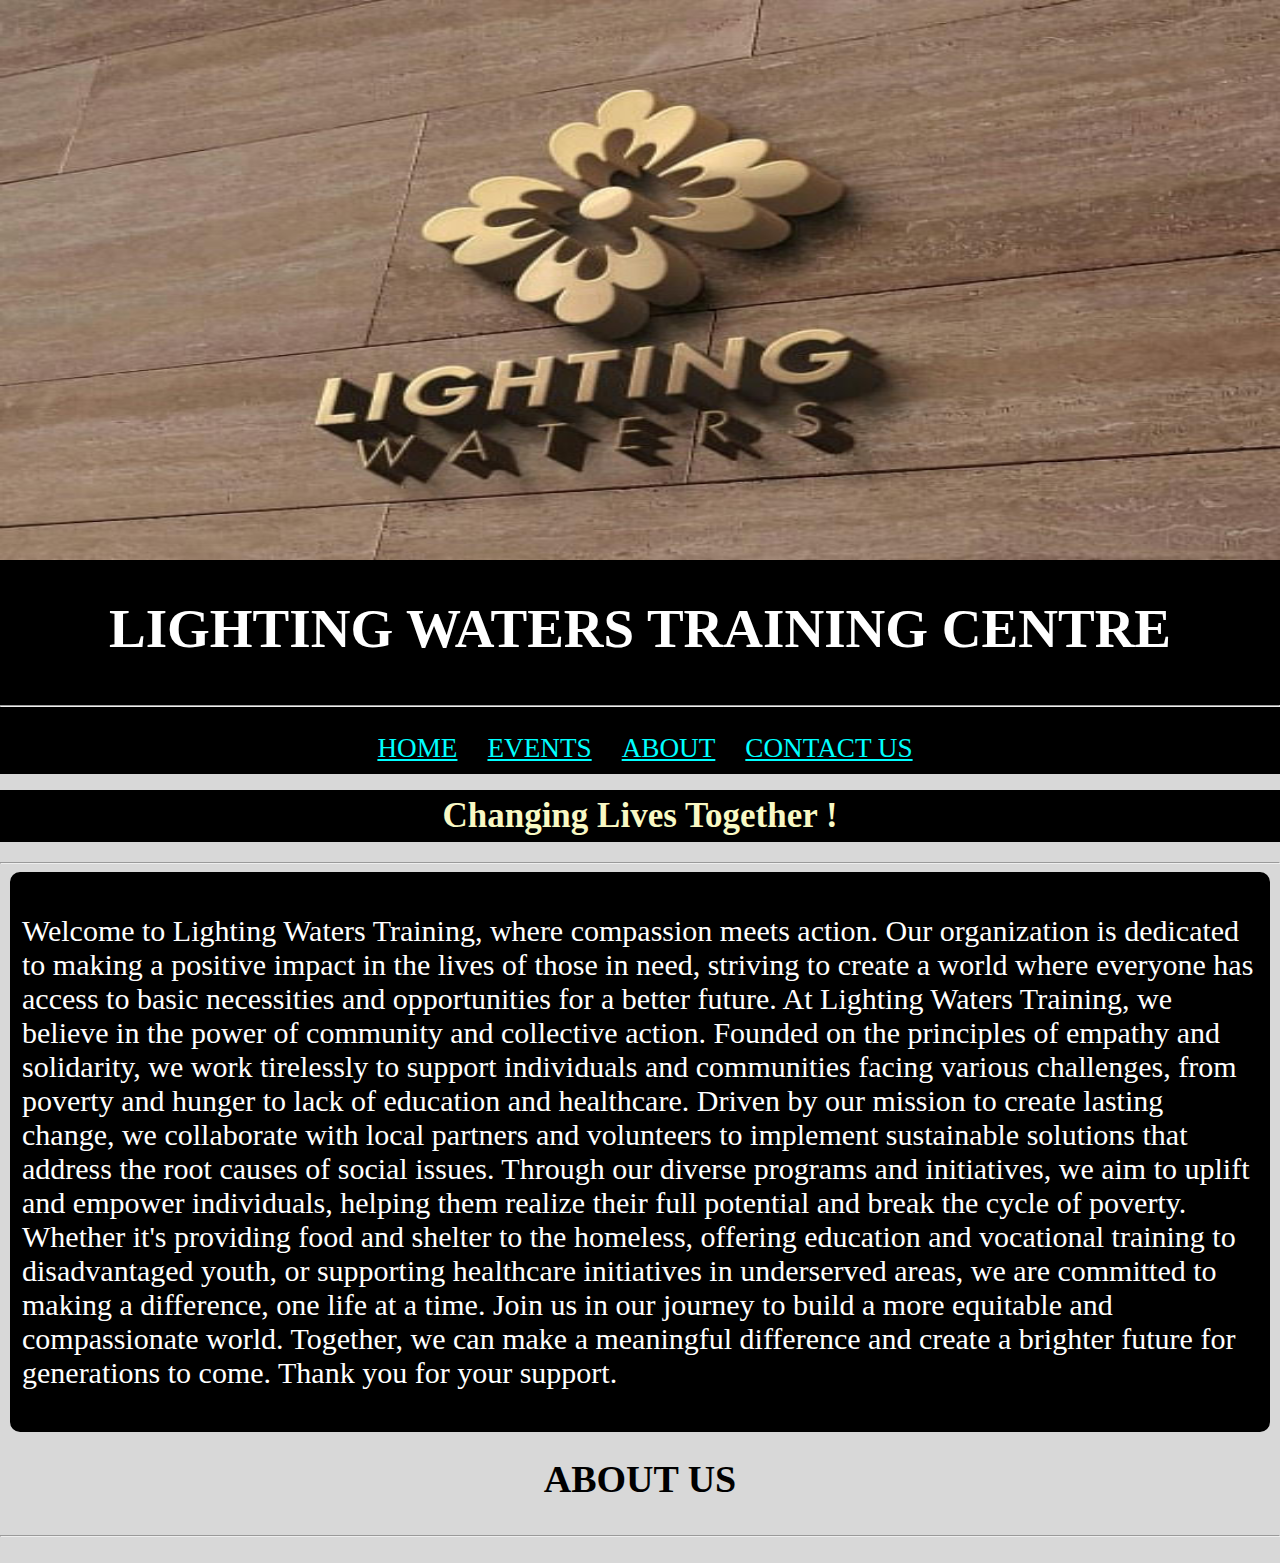
==== about.html @ 5fb02367 "first commit" ====
<!DOCTYPE html>
<html lang="en">
<head>
    <meta charset="UTF-8">
    <meta name="viewport" content="width=device-width, initial-scale=1.0">
    <title>Lighting-Waters-About</title>
    <link rel="icon" type="image/png" href="images/Lighting waters favicon.png">
    <link rel="stylesheet" href="about.css">
</head>
<body>
    <div id="site-logo-container">
        <img id="site-logo" src="images/RNUU2204.JPG" alt="">
    </div>
    <header id="header">
        <div id="site-name-container">
    <h1 id="site-name">LIGHTING WATERS TRAINING CENTRE</h1>
</div>
<hr>
<nav class="nav-bar">
    <ul>
        <li id="home"><a title="We're home" href="index.html">HOME</a></li>
        <li id="event"><a title="All events" href="event.html">EVENTS</a></li>
        <li id="about"><a title="About lighting waters" href="">ABOUT</a></li>
        <li id="contact"><a title="Contact us" href="contact.html">CONTACT US</a></li>
    </ul>
</nav>
</header>
<main>
    <div id="motor-container">
        <h2 id="motor-text">Changing Lives Together !</h2>
    </div>
    <hr>
    <div id="about-text-container">
        <p id="about-text">
            Welcome to Lighting Waters Training, where compassion meets action. Our organization is dedicated to making a positive impact in the lives of those in need, striving to create a world where everyone has access to basic necessities and opportunities for a better future.
            At Lighting Waters Training, we believe in the power of community and collective action. Founded on the principles of empathy and solidarity, we work tirelessly to support individuals and communities facing various challenges, from poverty and hunger to lack of education and healthcare.
            Driven by our mission to create lasting change, we collaborate with local partners and volunteers to implement sustainable solutions that address the root causes of social issues. Through our diverse programs and initiatives, we aim to uplift and empower individuals, helping them realize their full potential and break the cycle of poverty.
            Whether it's providing food and shelter to the homeless, offering education and vocational training to disadvantaged youth, or supporting healthcare initiatives in underserved areas, we are committed to making a difference, one life at a time.
            Join us in our journey to build a more equitable and compassionate world. Together, we can make a meaningful difference and create a brighter future for generations to come. Thank you for your support.
        </p>
    </div>

    <h1 id="about-lbl" style="text-align: center;">ABOUT US</h1>
    
</main>
<hr>

</div>
<br>

<script src="admin.js"></script>
</body>
</html>
---- about.css ----
body{
    margin: 0;
    padding: 0;
    background-color: rgb(216, 216, 216);
}
#site-logo-container{
    display: flex;
    justify-content: center;
    align-items: center;
    overflow: hidden;
}
#site-logo{
    width: 100%;
    height: 10em;
}
header{
    background-color: black;
    text-align: center;
    position: sticky;
    top: 0%;
}
#site-name-container{
    display: flex;
    justify-content: center;
    align-items: center;
    text-align: center;
    /* border: 3px solid white; */
}
#site-name{
    font-size: 20px;
    color: white;
    font-weight: bolder;
}
main{
    overflow: hidden;
}

.nav-bar{
    background-color: black;
}
nav ul{
    overflow: hidden;
    padding: 0%;
    display: flex;
    justify-content: center;
}
nav li{
    font-size: 90%;
    padding: 10px;
    float: left;
    list-style-type: none;
}
nav a{
    color: aqua;
}
nav a:hover{
    color: rgb(191, 191, 191);
}
#motor-container{
    height: 2em;
    display: flex;
    justify-content: center;
    align-items: center;
    border: 2px solid black;
    background-color: black;
}
#motor-text{
    color: rgb(146, 146, 255);
    color: rgb(249, 249, 196);
    animation: motor-move 3s infinite;
}
@keyframes motor-move {
    50%{color: rgb(66, 66, 66);}
}
#about-text-container{
    margin-left: 5px;
    margin-right: 5px;
    border: 2px solid black;
    border-radius: 10px;
    display: flex;
    justify-content: center;
    align-items: center;
    background-color: black;
}
#about-text{
    font-size: 20px;
    padding: 10px;
    color: white;
}
@media only screen and (min-width: 425px) {
    #site-logo{
        height: 15em;
    }
    #about-text{
        font-size: 20px;
    }
}

@media only screen and (min-width: 768px) {
    #site-logo{
        height: 20em;
    }
    #site-name{
        font-size: 40px;
    }
    nav li{
        font-size: 170%;
    }
    #motor-container{
        height: 3em;
        margin-bottom: 20px;
    }
    #motor-text{
        font-size: 35px;
    }
    #about-text-container{
        margin-left: 10px;
        margin-right: 10px;
    }
    #about-text{
        font-size: 25px;
    }
    #about-lbl{
        font-size: 38px;
    }
}

@media only screen and (min-width: 1024px) {
    #site-logo{
        height: 35em;
    }
    #site-name{
        font-size: 55px;
    }
    nav li{
        font-size: 170%;
        margin-left: 10px;
    }
    #motor-container{
        height: 3em;
        margin-bottom: 20px;
    }
    #motor-text{
        font-size: 35px;
    }
    #about-text-container{
        margin-left: 10px;
        margin-right: 10px;
    }
    #about-text{
        font-size: 30px;
    }
}

@media only screen and (min-width: 1440px) {
    #site-logo{
        height: 50em;
    }
    #site-name{
        font-size: 75px;
    }
    nav li{
        font-size: 250%;
        margin-left: 30px;
    }
    #motor-container{
        height: 4em;
        margin-bottom: 30px;
    }
    #motor-text{
        font-size: 55px;
    }
    #about-text-container{
        margin-left: 20px;
        margin-right: 20px;
        border-radius: 25px;
    }
    #about-text{
        font-size: 45px;
        padding: 20px;
    }
    #about-lbl{
        font-size: 55px;
    }
}

@media only screen and (min-width: 2560px) {
    #site-logo{
        height: 80em;
    }
    #site-name{
        font-size: 150px;
    }
    nav li{
        font-size: 550%;
        margin-left: 60px;
    }
    #motor-container{
        height: 10em;
        margin-bottom: 60px;
    }
    #motor-text{
        font-size: 110px;
    }
    #about-text-container{
        margin-left: 30px;
        margin-right: 30px;
        border-radius: 40px;
    }
    #about-text{
        font-size: 85px;
        padding: 40px;
    }
    #about-lbl{
        font-size: 100px;
    }
}
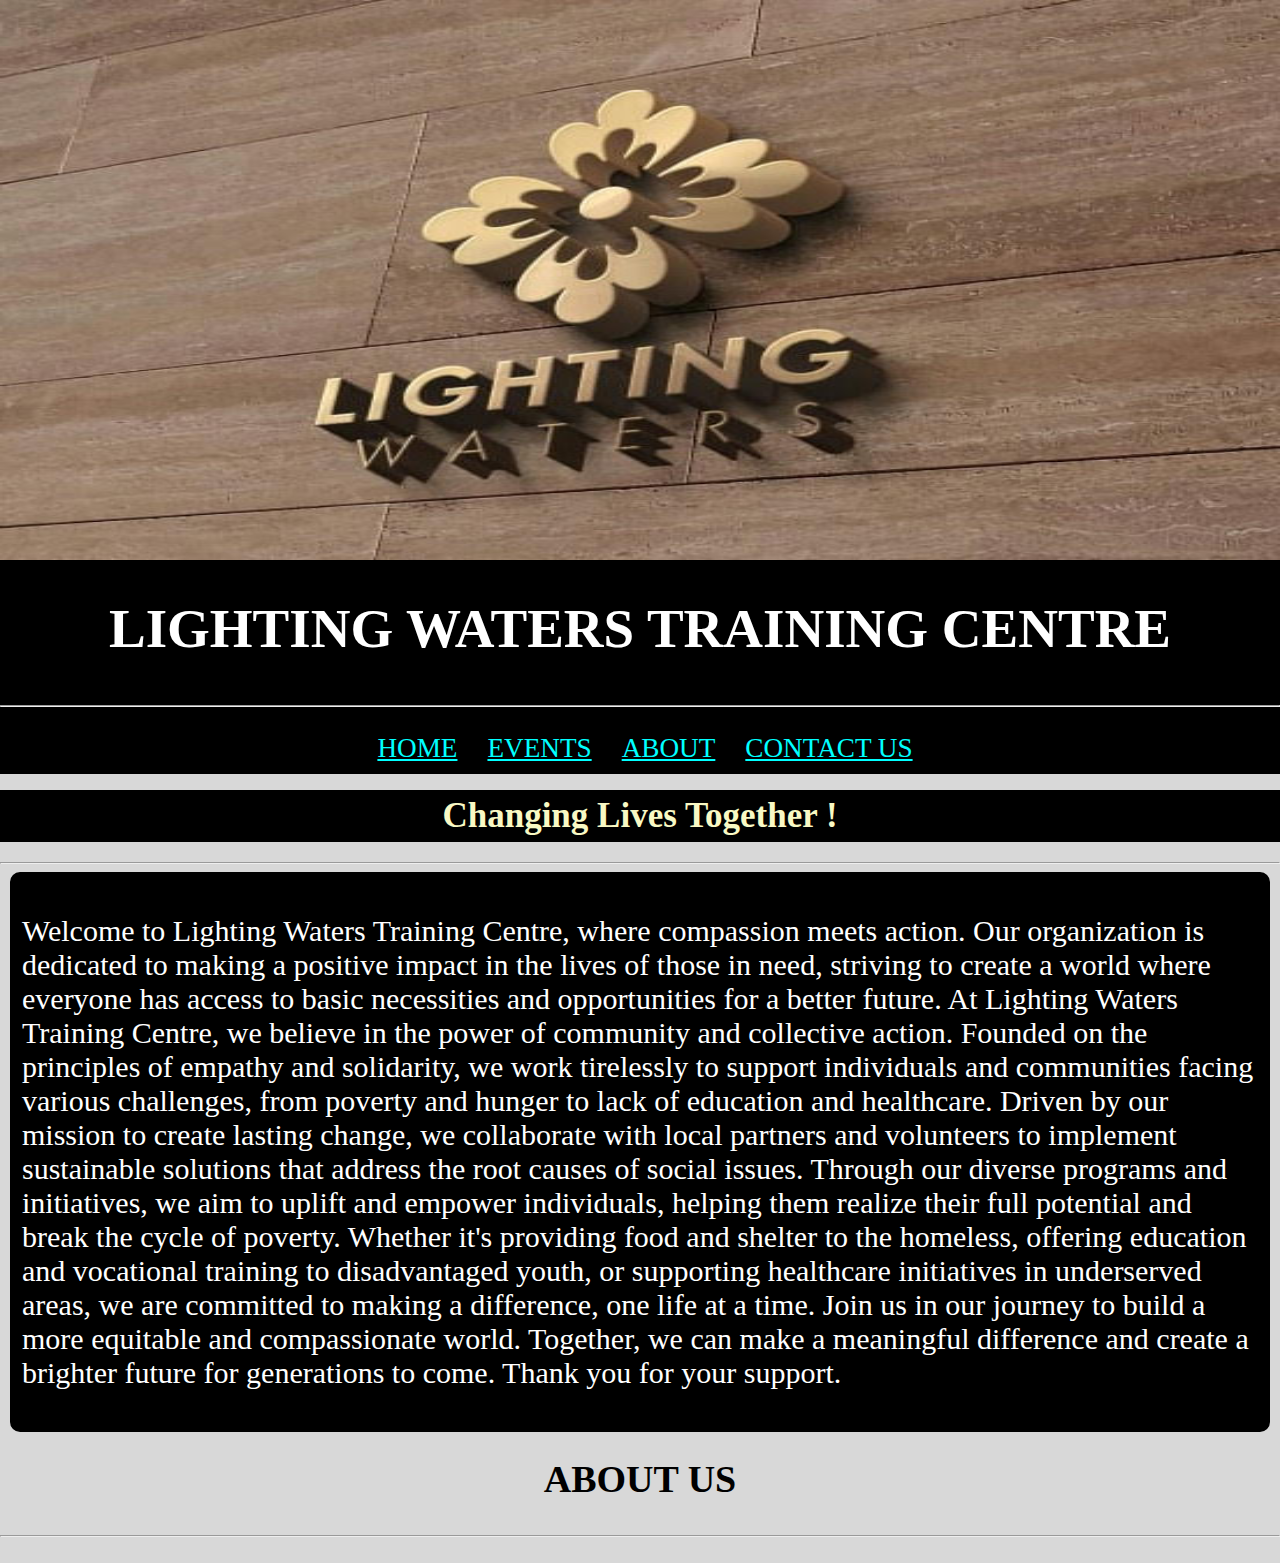
==== commit 142f3568: "updating the about text" ====
--- a/about.html
+++ b/about.html
@@ -25,6 +25,8 @@
     </ul>
 </nav>
 </header>
+
+<div id="main-container">
 <main>
     <div id="motor-container">
         <h2 id="motor-text">Changing Lives Together !</h2>
@@ -32,8 +34,8 @@
     <hr>
     <div id="about-text-container">
         <p id="about-text">
-            Welcome to Lighting Waters Training, where compassion meets action. Our organization is dedicated to making a positive impact in the lives of those in need, striving to create a world where everyone has access to basic necessities and opportunities for a better future.
-            At Lighting Waters Training, we believe in the power of community and collective action. Founded on the principles of empathy and solidarity, we work tirelessly to support individuals and communities facing various challenges, from poverty and hunger to lack of education and healthcare.
+            Welcome to Lighting Waters Training Centre, where compassion meets action. Our organization is dedicated to making a positive impact in the lives of those in need, striving to create a world where everyone has access to basic necessities and opportunities for a better future.
+            At Lighting Waters Training Centre, we believe in the power of community and collective action. Founded on the principles of empathy and solidarity, we work tirelessly to support individuals and communities facing various challenges, from poverty and hunger to lack of education and healthcare.
             Driven by our mission to create lasting change, we collaborate with local partners and volunteers to implement sustainable solutions that address the root causes of social issues. Through our diverse programs and initiatives, we aim to uplift and empower individuals, helping them realize their full potential and break the cycle of poverty.
             Whether it's providing food and shelter to the homeless, offering education and vocational training to disadvantaged youth, or supporting healthcare initiatives in underserved areas, we are committed to making a difference, one life at a time.
             Join us in our journey to build a more equitable and compassionate world. Together, we can make a meaningful difference and create a brighter future for generations to come. Thank you for your support.
@@ -43,6 +45,8 @@
     <h1 id="about-lbl" style="text-align: center;">ABOUT US</h1>
     
 </main>
+</div>
+
 <hr>
 
 </div>
--- a/about.css
+++ b/about.css
@@ -31,7 +31,13 @@
     color: white;
     font-weight: bolder;
 }
+#main-container{
+    display: flex;
+    justify-content: center;
+    align-items: center;
+}
 main{
+    width: 100%;
     overflow: hidden;
 }
 
